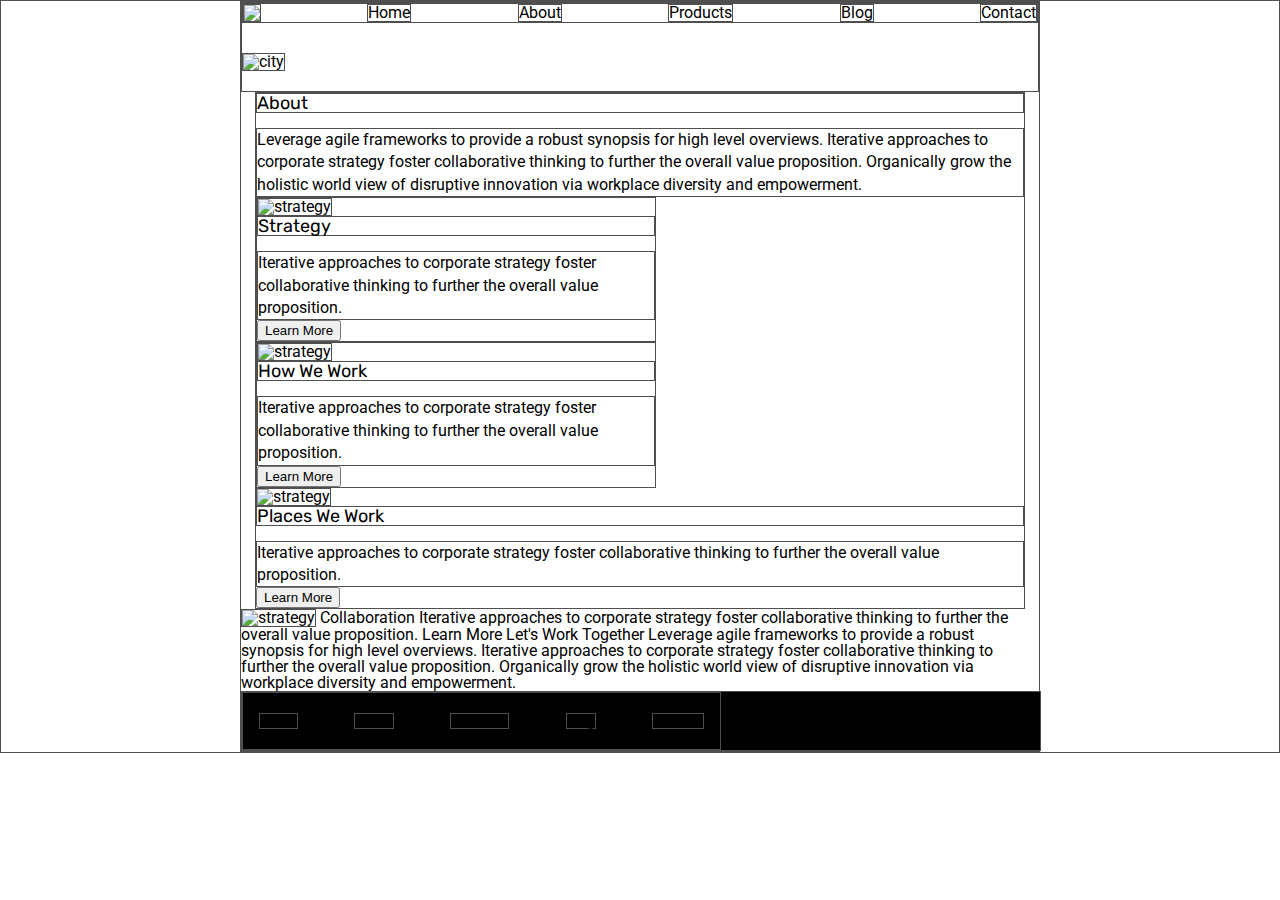
==== about.html @ 01e49e37 "Updated Html and Css markups index and about" ====
<!doctype html>

<html lang="en">
<head>
  <meta charset="utf-8">

  <title>Sprint Challenge - About</title>

  <link href="https://fonts.googleapis.com/css?family=Roboto|Rubik" rel="stylesheet">
  <link rel="stylesheet" href="css/index.css">

</head>

<body>
  <div class="container"> 
  <header>
    <img class= "links" src="img/lambda-black.png">
    <a class="links" href="home.html" target="_self" alt="homepage">Home</a>
    <a class="links"  href="about.html" target="_self" alt="About">About</a>
    <a class="links" href="products.html" target="_self" alt="Products">Products</a>
    <a class="links"  href="blog.html" target="_self" alt="Blog">Blog</a>
    <a class="links" href="contact.html" target="_self" alt="Contact">Contact</a>

</header>

<img class= "city" src="img/jumbo-about.png" alt="city">
    </div>
  
  <div class="about">
     
    <h1>About</h1>

    <p>Leverage agile frameworks to provide a robust synopsis for high level overviews. Iterative approaches to corporate strategy foster collaborative thinking to further the overall value proposition. Organically grow the holistic world view of disruptive innovation via workplace diversity and empowerment.
</p>
<div class= "imgs">
    <img src="img/about-plan.png" alt="strategy">

    <h2>Strategy</h2>
    
    <p>Iterative approaches to corporate strategy foster collaborative thinking to further the overall value proposition.</p>

    <button onclick= "Learn More">Learn More</button>
</div>

<div class="imgs">
    <img src="img/about-working.png" alt="strategy">
    
    <h2>How We Work</h2>
    
    <p>Iterative approaches to corporate strategy foster collaborative thinking to further the overall value proposition.</p>

    <button onclick= "Learn More">Learn More</button>
</div>


    <img src="img/about-office.png" alt="strategy">
    
    <h2>Places We Work</h2>

    <p>Iterative approaches to corporate strategy foster collaborative thinking to further the overall value proposition.</p>

    <button onclick= "Learn More">Learn More</button>
    </div>

    <img src="img/about-meeting.png" alt="strategy">
    
    Collaboration
    
    Iterative approaches to corporate strategy foster collaborative thinking to further the overall value proposition.

    Learn More

    Let's Work Together

    Leverage agile frameworks to provide a robust synopsis for high level overviews. Iterative approaches to corporate strategy foster collaborative thinking to further the overall value proposition. Organically grow the holistic world view of disruptive innovation via workplace diversity and empowerment.
        
      <footer>
        <nav>
          <a href="index.html">Home</a>
          <a href="#">About</a>
          <a href="#">Products</a>
          <a href="#">Blog</a>
          <a href="#">Contact</a>
        </nav>
      </footer>
    </div><!-- container -->        
</body>
</html>
---- css/index.css ----
/* http://meyerweb.com/eric/tools/css/reset/ 
   v2.0 | 20110126
   License: none (public domain)
*/

html, body, div, span, applet, object, iframe,
h1, h2, h3, h4, h5, h6, p, blockquote, pre,
a, abbr, acronym, address, big, cite, code,
del, dfn, em, img, ins, kbd, q, s, samp,
small, strike, strong, sub, sup, tt, var,
b, u, i, center,
dl, dt, dd, ol, ul, li,
fieldset, form, label, legend,
table, caption, tbody, tfoot, thead, tr, th, td,
article, aside, canvas, details, embed, 
figure, figcaption, footer, header, hgroup, 
menu, nav, output, ruby, section, summary,
time, mark, audio, video {
	margin: 0;
	padding: 0;
	border: 1px solid #4f4f4f;
	font-size: 100%;
	font: inherit;
	vertical-align: baseline;
}
/* HTML5 display-role reset for older browsers */
article, aside, details, figcaption, figure, 
footer, header, hgroup, menu, nav, section {
	display: block;
}
body {
    width:800px;
    margin: 0 auto;
	line-height: 1;
}
ol, ul {
	list-style: none;
}
blockquote, q {
	quotes: none;
}
blockquote:before, blockquote:after,
q:before, q:after {
	content: '';
	content: none;
}
table {
	border-collapse: collapse;
	border-spacing: 0;
}

* {
    box-sizing: border-box;
}

html, body {
    /* height: 100%; */
    font-family: 'Roboto', sans-serif;
}

h1, h2, h3, h4, h5 {
    font-size: 18px;
    margin-bottom: 15px;
    font-family: 'Rubik', sans-serif;
}

p {
    line-height: 1.4;
}

/*holds everything*/ .container {
    display: block;
    /* width: 800px; */
    margin: 0 auto;
    font-size: 1rem; 
    padding-bottom: 20px;  
}
/*inside .containter*/ header {
    margin-bottom: 30px;
    display: flex;
    justify-content: space-between;
    align-items: flex-end;
}
/*inside header*/   .links {
    display:inline-block;
    color: black;
}
a:link {
    color: black;
    text-decoration: none;
}
a:visited {
    color: black;
}
a:hover {
    color: black;
}
a:active{
    color: black;
}
/*inside .container*/  .speed {
    width: 100%;

}

.top-content {
    width: 800px;
    display: flex;
    flex-wrap: wrap;
    justify-content: space-evenly;
    margin-bottom: 20px;
    border-bottom: 1px dashed black;
}

.top-content .text-container {
    width: 48%;
    padding: 0 1%;
    padding-bottom: 20px;  
}

.middle-content {
    width: 800px;
    margin-bottom: 20px;
    border-bottom: 1px dashed black;
}

.middle-content h2 {
    padding: 0 2%;
    margin-bottom: 0;
}

.middle-content .boxesrow1 {
    display: flex;
    justify-content: space-evenly;
}

.middle-content .boxesrow1 {
    height: 100px;
    margin: 20px 2.5%;
    color: white;
    display: flex;
    align-items: center;
    justify-content: space-around;
}
.boxes {
    margin: 20px;
}
.box1 {
    width: 100px;
    height: 100px;
    background: teal;
    margin: 20px 2.5%;
    color: white;
    display: flex;
    align-items: center;
    justify-content: center;
}
.box2 {
    width: 100px;
    height: 100px;
    background: gold;
    margin: 20px 2.5%;
    color: white;
    display: flex;
    align-items: center;
    justify-content: center;
}
.box3 {
    width: 100px;
    height: 100px;
    background: cadetblue;
    margin: 20px 2.5%;
    color: white;
    display: flex;
    align-items: center;
    justify-content: center;
}
.box4 {
    width: 100px;
    height: 100px;
    background: coral;
    margin: 20px 2.5%;
    color: white;
    display: flex;
    align-items: center;
    justify-content: center;
}
.box5 {
    width: 100px;
    height: 100px;
    background: crimson;
    margin: 20px 2.5%;
    color: white;
    display: flex;
    align-items: center;
    justify-content: center;
}
.box6 {
    width: 100px;
    height: 100px;
    background: forestgreen;
    margin: 20px 2.5%;
    color: white;
    display: flex;
    align-items: center;
    justify-content: center;
}
.box7 {
    width: 100px;
    height: 100px;
    background: darkorchid;
    margin: 20px 2.5%;
    color: white;
    display: flex;
    align-items: center;
    justify-content: center;
}
.box8 {
    width: 100px;
    height: 100px;
    background: hotpink;
    margin: 20px 2.5%;
    color: white;
    display: flex;
    align-items: center;
    justify-content: center;
}
.box9 {
    width: 100px;
    height: 100px;
    background: indigo;
    margin: 20px 2.5%;
    color: white;
    display: flex;
    align-items: center;
    justify-content: center;
}
.box10 {
    width: 100px;
    height: 100px;
    background: dodgerblue;
    margin: 20px 2.5%;
    color: white;
    display: flex;
    align-items: center;
    justify-content: center;
}
.bottom-content {
    width: 800px;
    display: flex;
    margin-bottom: 20px;
    justify-content: space-around;
}

.bottom-content .text-container {
    padding-right: 4%;
}

.bottom-content .text-container:last-child {
    padding-right: 0;
}

footer {
    width: 800px;
    background: black;
}

footer nav {
    width: 60%;
    display: flex;
    justify-content: space-between;
    align-items: center;
    padding: 20px 2%;
    font-size: 14px;
}

footer nav .foots {
    color: white;
    text-decoration: none;
}

/*---about page styles---*/

.about {
    display: block;
    width: 770px;       margin: 0 auto;

}

.imgs {
    width: 400px;


}
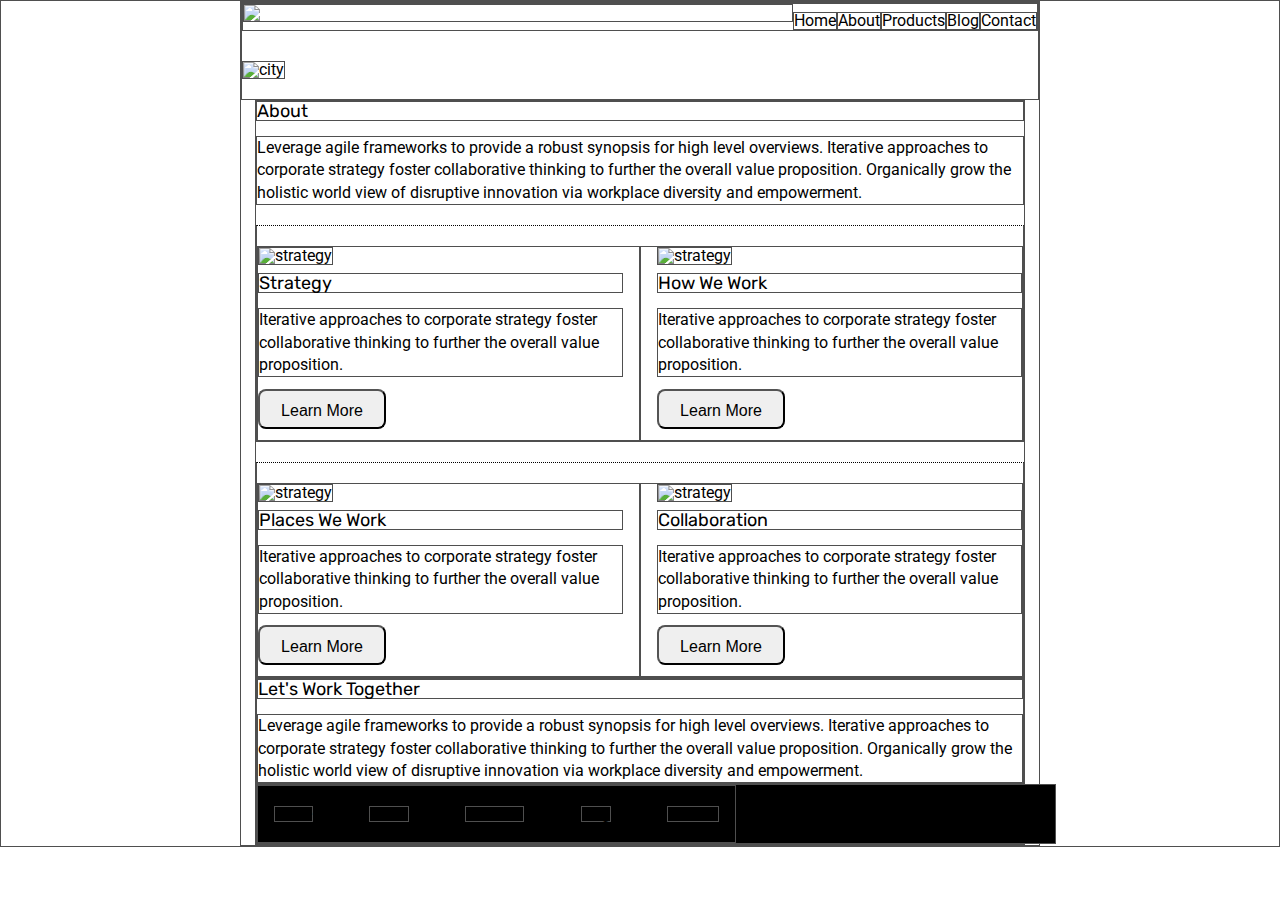
==== commit dd2ec9d0: "updated about.html with styling" ====
--- a/about.html
+++ b/about.html
@@ -32,7 +32,8 @@
 
     <p>Leverage agile frameworks to provide a robust synopsis for high level overviews. Iterative approaches to corporate strategy foster collaborative thinking to further the overall value proposition. Organically grow the holistic world view of disruptive innovation via workplace diversity and empowerment.
 </p>
-<div class= "imgs">
+<section>
+<div class= "imgs1">
     <img src="img/about-plan.png" alt="strategy">
 
     <h2>Strategy</h2>
@@ -42,7 +43,7 @@
     <button onclick= "Learn More">Learn More</button>
 </div>
 
-<div class="imgs">
+<div class="imgs2">
     <img src="img/about-working.png" alt="strategy">
     
     <h2>How We Work</h2>
@@ -51,8 +52,9 @@
 
     <button onclick= "Learn More">Learn More</button>
 </div>
-
-
+</section>
+<section>
+<div class="imgs1">
     <img src="img/about-office.png" alt="strategy">
     
     <h2>Places We Work</h2>
@@ -60,20 +62,24 @@
     <p>Iterative approaches to corporate strategy foster collaborative thinking to further the overall value proposition.</p>
 
     <button onclick= "Learn More">Learn More</button>
-    </div>
-
+</div>
+<div class="imgs2">
     <img src="img/about-meeting.png" alt="strategy">
     
-    Collaboration
+    <h2>Collaboration</h2>
     
-    Iterative approaches to corporate strategy foster collaborative thinking to further the overall value proposition.
+    <p>Iterative approaches to corporate strategy foster collaborative thinking to further the overall value proposition.</p>
 
-    Learn More
+    <button onclick= "Learn More">Learn More</button>
+  </div>
+  
+  </section>
 
-    Let's Work Together
+  <div>
+  <h2>Let's Work Together</h2>
 
-    Leverage agile frameworks to provide a robust synopsis for high level overviews. Iterative approaches to corporate strategy foster collaborative thinking to further the overall value proposition. Organically grow the holistic world view of disruptive innovation via workplace diversity and empowerment.
-        
+    <p>Leverage agile frameworks to provide a robust synopsis for high level overviews. Iterative approaches to corporate strategy foster collaborative thinking to further the overall value proposition. Organically grow the holistic world view of disruptive innovation via workplace diversity and empowerment.</p>
+  </div>      
       <footer>
         <nav>
           <a href="index.html">Home</a>
--- a/css/index.css
+++ b/css/index.css
@@ -68,7 +68,7 @@
     line-height: 1.4;
 }
 
-/*holds everything*/ .container {
+/*holds top everything*/ .container {
     display: block;
     /* width: 800px; */
     margin: 0 auto;
@@ -281,14 +281,49 @@
 
 /*---about page styles---*/
 
+.city {
+    margin: 0 auto;
+    }
 .about {
     display: block;
     width: 770px;       margin: 0 auto;
 
 }
-
-.imgs {
+section {
+    width: 100%;
+    display: flex;
+    /* justify-content: flex-start; */
+    margin-top: 20px;
+    padding-top: 20px;
+    border-top: 1px dotted black;
+    
+}
+
+.imgs1 {
     width: 400px;
-
+    display: block;
+    padding-right: 1rem;
+    
+
+}
+.imgs2 {
+    width: 400px;
+    display: block;
+    padding-left: 1rem;
+}
+img {
+    width:100%;
+    margin-bottom: .5rem;
+}
+button {
+    display: block;
+    font-size: 1rem;
+    margin: .7rem 0;
+    width: 8rem;
+    height: 2.5rem;
+    padding: .7rem;
+    border-radius:.5rem;
+    border-color: 1px solid black;
+    text-align: center;
 
 }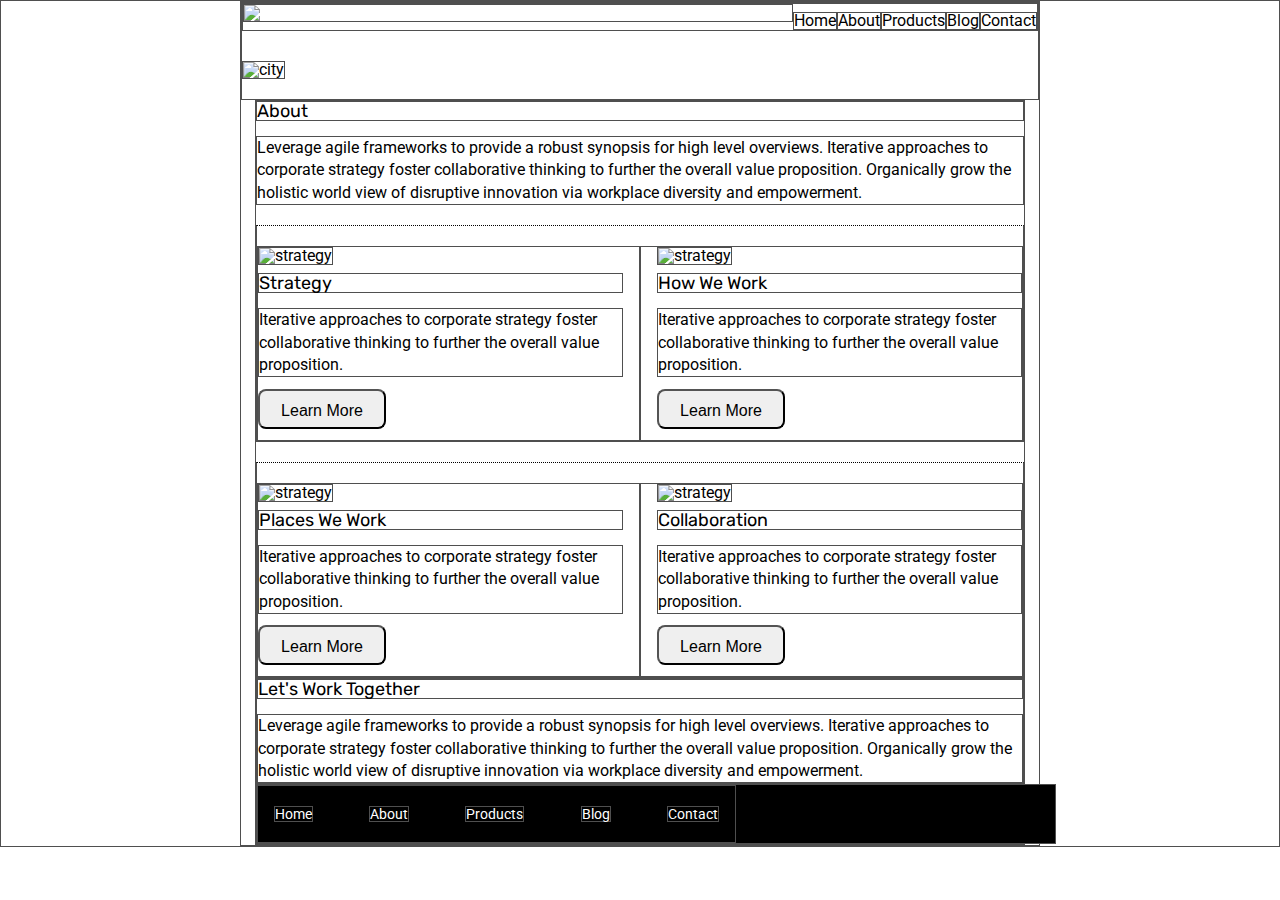
==== commit 9d854c43: "boxes were messed up" ====
--- a/about.html
+++ b/about.html
@@ -80,15 +80,15 @@
 
     <p>Leverage agile frameworks to provide a robust synopsis for high level overviews. Iterative approaches to corporate strategy foster collaborative thinking to further the overall value proposition. Organically grow the holistic world view of disruptive innovation via workplace diversity and empowerment.</p>
   </div>      
-      <footer>
-        <nav>
-          <a href="index.html">Home</a>
-          <a href="#">About</a>
-          <a href="#">Products</a>
-          <a href="#">Blog</a>
-          <a href="#">Contact</a>
-        </nav>
-      </footer>
-    </div><!-- container -->        
+  <footer>
+    <nav>
+        <a class= "foots"href="#">Home</a>
+        <a class= "foots"href="#">About</a>
+        <a class= "foots"href="#">Products</a>
+        <a class= "foots"href="#">Blog</a>
+        <a class= "foots"href="#">Contact</a>
+    </nav>
+</footer>
+</div><!-- container -->        
 </body>
 </html>--- a/css/index.css
+++ b/css/index.css
@@ -122,26 +122,31 @@
     width: 800px;
     margin-bottom: 20px;
     border-bottom: 1px dashed black;
+    display: block;
 }
 
 .middle-content h2 {
     padding: 0 2%;
     margin-bottom: 0;
+   
 }
 
 .middle-content .boxesrow1 {
-    display: flex;
-    justify-content: space-evenly;
+    /* display: flex; */
+    /* justify-content: space-evenly; */
 }
 
 .middle-content .boxesrow1 {
-    height: 100px;
+    /* height: 100px; */
     margin: 20px 2.5%;
     color: white;
     display: flex;
     align-items: center;
     justify-content: space-around;
-}
+    align-content: space-between;
+}
+.boxesrow1
+
 .boxes {
     margin: 20px;
 }
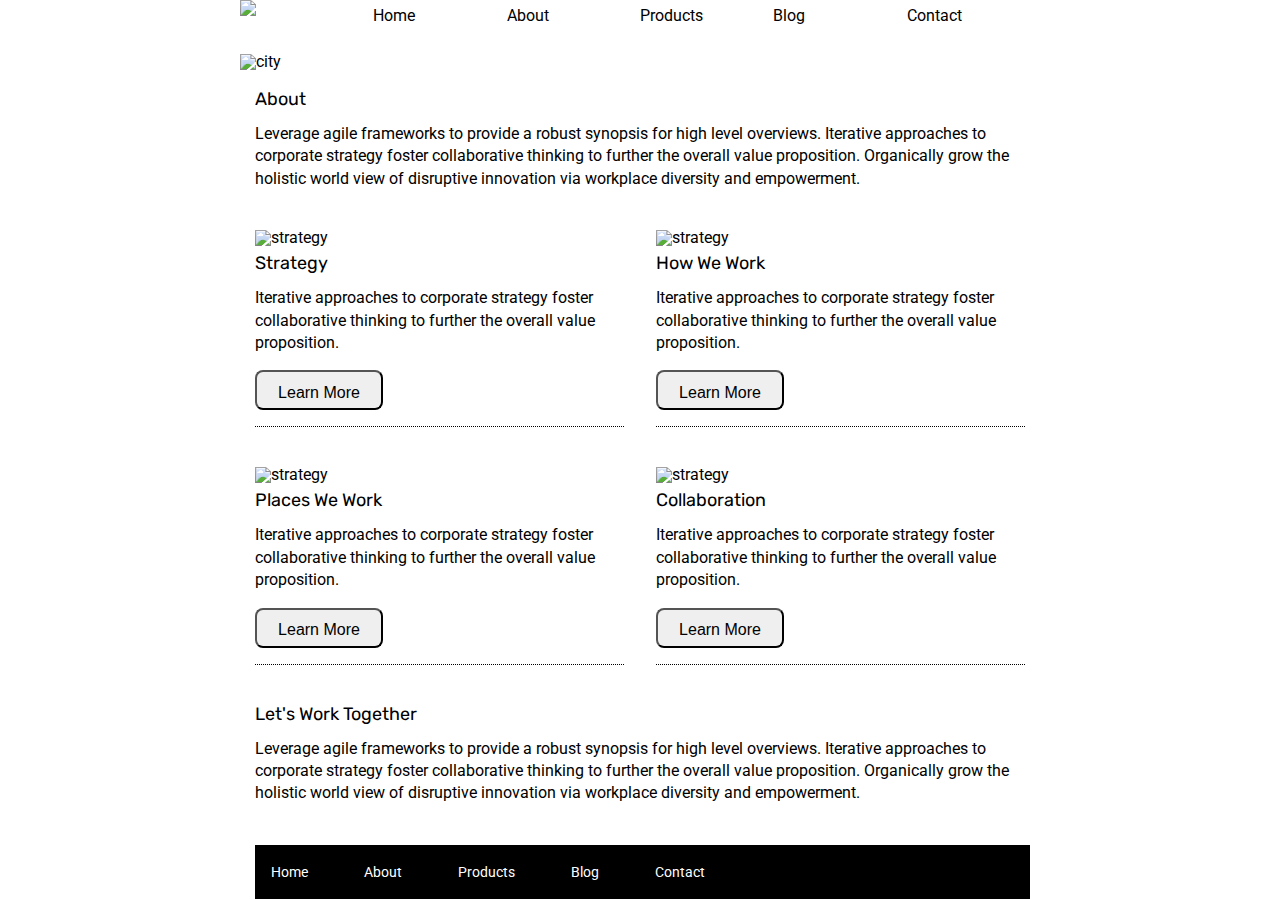
==== commit d296b091: "fixed final section on about.html" ====
--- a/about.html
+++ b/about.html
@@ -34,6 +34,7 @@
 </p>
 <section>
 <div class= "imgs1">
+  <div class="borders">
     <img src="img/about-plan.png" alt="strategy">
 
     <h2>Strategy</h2>
@@ -42,8 +43,9 @@
 
     <button onclick= "Learn More">Learn More</button>
 </div>
-
+</div>
 <div class="imgs2">
+  <div class="borders">
     <img src="img/about-working.png" alt="strategy">
     
     <h2>How We Work</h2>
@@ -52,9 +54,11 @@
 
     <button onclick= "Learn More">Learn More</button>
 </div>
+</div>
 </section>
 <section>
 <div class="imgs1">
+  <div class="borders">
     <img src="img/about-office.png" alt="strategy">
     
     <h2>Places We Work</h2>
@@ -63,7 +67,9 @@
 
     <button onclick= "Learn More">Learn More</button>
 </div>
+</div>
 <div class="imgs2">
+  <div class="borders">
     <img src="img/about-meeting.png" alt="strategy">
     
     <h2>Collaboration</h2>
@@ -72,10 +78,10 @@
 
     <button onclick= "Learn More">Learn More</button>
   </div>
-  
+  </div>
   </section>
 
-  <div>
+  <div class="bottom">
   <h2>Let's Work Together</h2>
 
     <p>Leverage agile frameworks to provide a robust synopsis for high level overviews. Iterative approaches to corporate strategy foster collaborative thinking to further the overall value proposition. Organically grow the holistic world view of disruptive innovation via workplace diversity and empowerment.</p>
--- a/css/index.css
+++ b/css/index.css
@@ -18,7 +18,7 @@
 time, mark, audio, video {
 	margin: 0;
 	padding: 0;
-	border: 1px solid #4f4f4f;
+	border: 0;
 	font-size: 100%;
 	font: inherit;
 	vertical-align: baseline;
@@ -82,6 +82,9 @@
     align-items: flex-end;
 }
 /*inside header*/   .links {
+    width: 100%;
+    padding-top: 2  px;
+    margin-right: 40px;
     display:inline-block;
     color: black;
 }
@@ -145,7 +148,6 @@
     justify-content: space-around;
     align-content: space-between;
 }
-.boxesrow1
 
 .boxes {
     margin: 20px;
@@ -266,7 +268,7 @@
 }
 
 footer {
-    width: 800px;
+    width: 775px;
     background: black;
 }
 
@@ -300,8 +302,7 @@
     /* justify-content: flex-start; */
     margin-top: 20px;
     padding-top: 20px;
-    border-top: 1px dotted black;
-    
+        
 }
 
 .imgs1 {
@@ -320,15 +321,21 @@
     width:100%;
     margin-bottom: .5rem;
 }
+.borders {
+    border-bottom: 1px dotted black;
+}
 button {
     display: block;
     font-size: 1rem;
-    margin: .7rem 0;
+    margin: 1rem 0;
     width: 8rem;
     height: 2.5rem;
     padding: .7rem;
     border-radius:.5rem;
     border-color: 1px solid black;
     text-align: center;
-
+}
+
+.bottom {
+    margin: 2.5rem 0;
 }